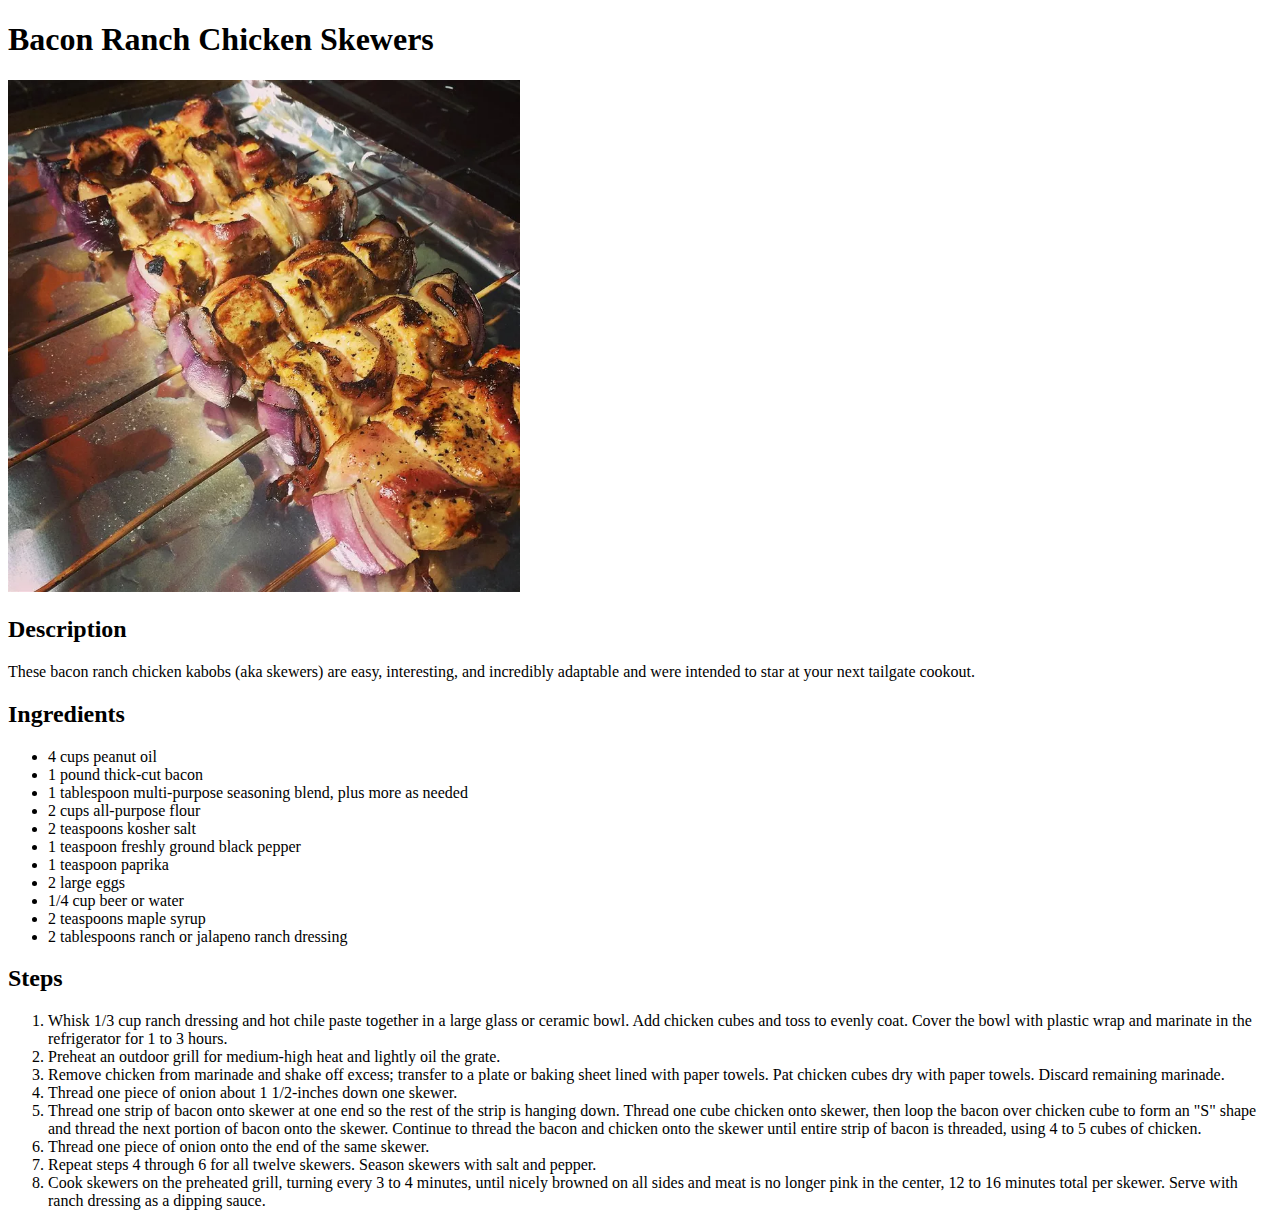
==== recipes/bacon_ranch_chicken_skewers.html @ 5ea550d5 "Fix typo in 'recipes'" ====
<!DOCTYPE html>
<html lang="en">
    <head>
        <meta charset="UTF-8">
        <title>Bacon Ranch Chicken Skewers</title>
    </head>
    <body>
        <!-- content from https://www.allrecipes.com/recipe/221139/bacon-ranch-chicken-skewers/ -->
        <h1>Bacon Ranch Chicken Skewers</h1>
        <img src="../images/bacon_ranch_chicken_skewers.webp" alt="A row of freshly cooked bacon ranch chicken skewers sitting on their baking tray." width="512">
        <h2>Description</h2>
        <p>These bacon ranch chicken kabobs (aka skewers) are easy, interesting, and incredibly adaptable and were intended to star at your next tailgate cookout.</p>
        <h2>Ingredients</h2>
        <ul>
            <li>4 cups peanut oil</li>
            <li>1 pound thick-cut bacon</li>
            <li>1 tablespoon multi-purpose seasoning blend, plus more as needed</li>
            <li>2 cups all-purpose flour</li>
            <li>2 teaspoons kosher salt</li>
            <li>1 teaspoon freshly ground black pepper</li>
            <li>1 teaspoon paprika</li>
            <li>2 large eggs</li>
            <li>1/4 cup beer or water</li>
            <li>2 teaspoons maple syrup</li>
            <li>2 tablespoons ranch or jalapeno ranch dressing</li>
        </ul>
        <h2>Steps</h2>
        <ol>
            <li>Whisk 1/3 cup ranch dressing and hot chile paste together in a large glass or ceramic bowl. Add chicken cubes and toss to evenly coat. Cover the bowl with plastic wrap and marinate in the refrigerator for 1 to 3 hours.</li>
            <li>Preheat an outdoor grill for medium-high heat and lightly oil the grate.</li>
            <li>Remove chicken from marinade and shake off excess; transfer to a plate or baking sheet lined with paper towels. Pat chicken cubes dry with paper towels. Discard remaining marinade.</li>
            <li>Thread one piece of onion about 1 1/2-inches down one skewer.</li>
            <li>Thread one strip of bacon onto skewer at one end so the rest of the strip is hanging down. Thread one cube chicken onto skewer, then loop the bacon over chicken cube to form an "S" shape and thread the next portion of bacon onto the skewer. Continue to thread the bacon and chicken onto the skewer until entire strip of bacon is threaded, using 4 to 5 cubes of chicken.</li>
            <li>Thread one piece of onion onto the end of the same skewer.</li>
            <li>Repeat steps 4 through 6 for all twelve skewers. Season skewers with salt and pepper.</li>
            <li>Cook skewers on the preheated grill, turning every 3 to 4 minutes, until nicely browned on all sides and meat is no longer pink in the center, 12 to 16 minutes total per skewer. Serve with ranch dressing as a dipping sauce.</li>
        </ol>
    </body>
</html>
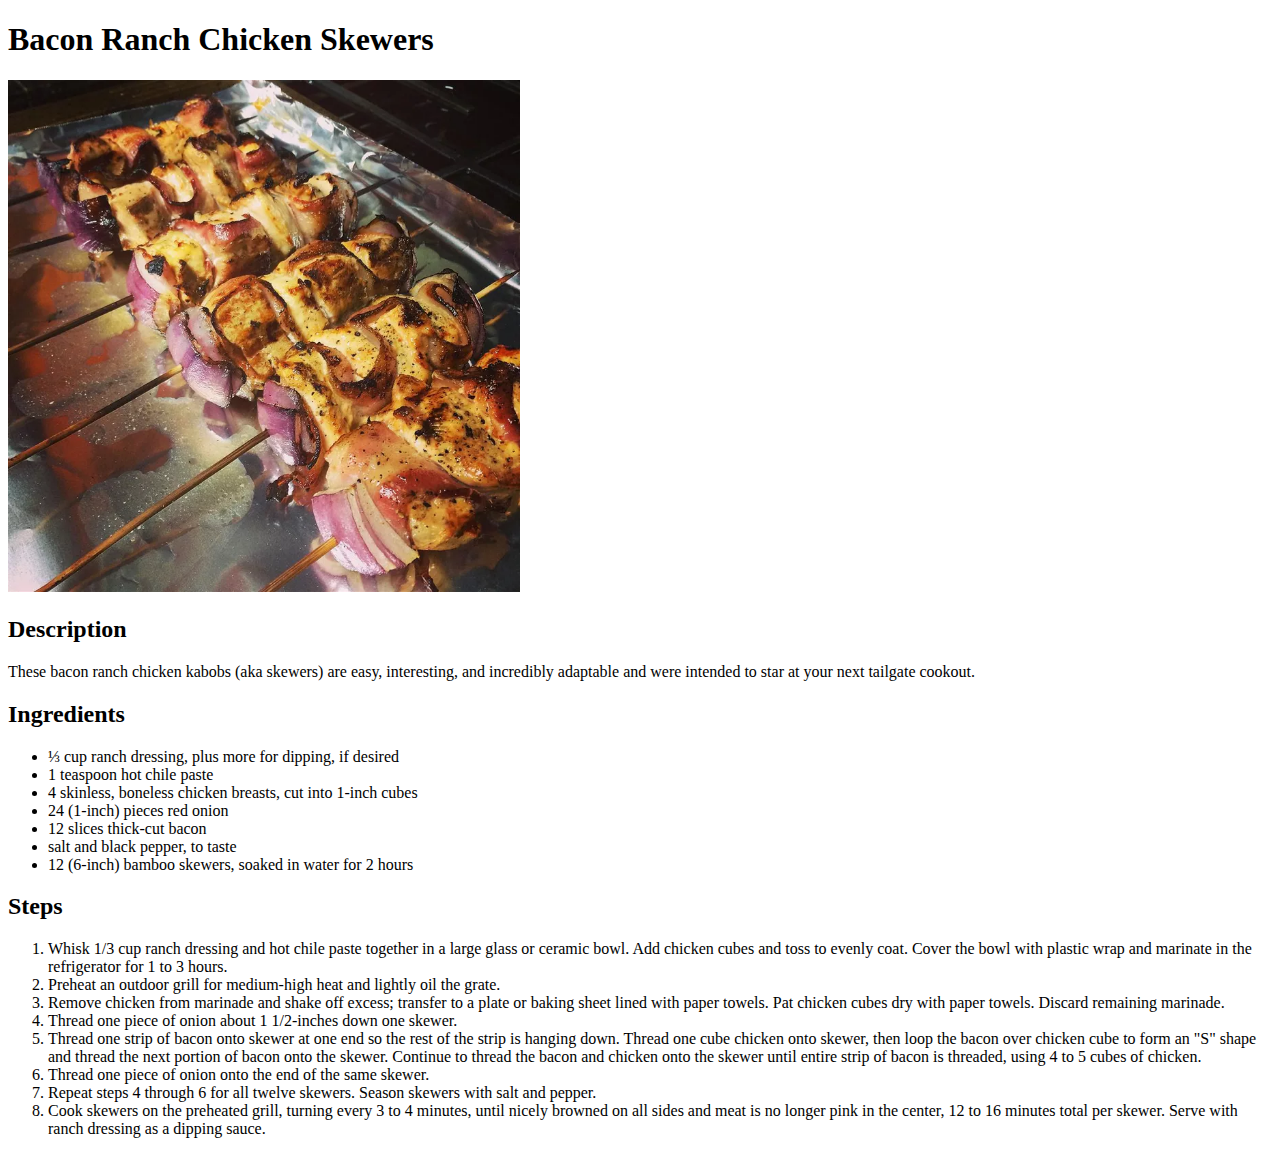
==== commit 64e98ab8: "Fix swapped recipes instructions" ====
--- a/recipes/bacon_ranch_chicken_skewers.html
+++ b/recipes/bacon_ranch_chicken_skewers.html
@@ -12,17 +12,13 @@
         <p>These bacon ranch chicken kabobs (aka skewers) are easy, interesting, and incredibly adaptable and were intended to star at your next tailgate cookout.</p>
         <h2>Ingredients</h2>
         <ul>
-            <li>4 cups peanut oil</li>
-            <li>1 pound thick-cut bacon</li>
-            <li>1 tablespoon multi-purpose seasoning blend, plus more as needed</li>
-            <li>2 cups all-purpose flour</li>
-            <li>2 teaspoons kosher salt</li>
-            <li>1 teaspoon freshly ground black pepper</li>
-            <li>1 teaspoon paprika</li>
-            <li>2 large eggs</li>
-            <li>1/4 cup beer or water</li>
-            <li>2 teaspoons maple syrup</li>
-            <li>2 tablespoons ranch or jalapeno ranch dressing</li>
+            <li>⅓ cup ranch dressing, plus more for dipping, if desired</li>
+            <li>1 teaspoon hot chile paste</li>
+            <li>4 skinless, boneless chicken breasts, cut into 1-inch cubes</li>
+            <li>24 (1-inch) pieces red onion</li>
+            <li>12 slices thick-cut bacon</li>
+            <li>salt and black pepper, to taste</li>
+            <li>12 (6-inch) bamboo skewers, soaked in water for 2 hours</li>
         </ul>
         <h2>Steps</h2>
         <ol>
